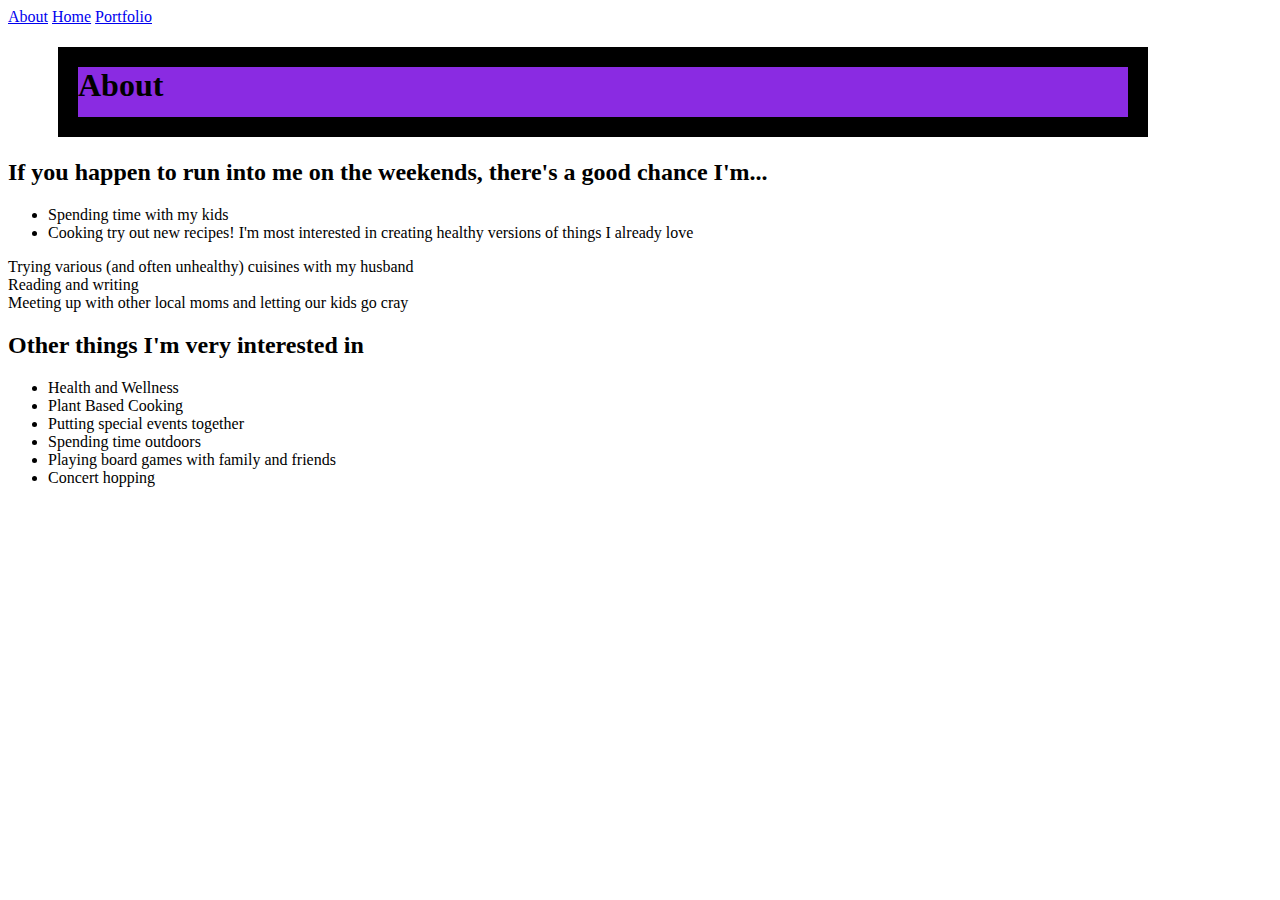
==== about.html @ 7938745d "save changes" ====
<!DOCTYPE html>
<html lang="en">
<head>
    <meta charset="UTF-8">
    <meta name="viewport" content="width=device-width, initial-scale=1.0">
    <title>About</title>
    <link rel="stylesheet" href="./style.css">
</head>
<body>
    <header>
        <nav>
<a href="./about.html"> About</a>
<a href="./index.html"> Home</a>
<a href="./portfolio.html"> Portfolio</a>
    </nav>
</header>
    <h1>About</h1>
    <section>
        
        <h2> If you happen to run into me on the weekends, there's a good chance I'm...</h2>
        <ul>
            <li> Spending time with my kids</li>
            <li> Cooking try out new recipes! I'm most interested in creating healthy versions of things I already love</li></ul>
            <li> Trying various (and often unhealthy) cuisines with my husband</li>
            <li> Reading and writing</li>
            <li> Meeting up with other local moms and letting our kids go cray</li>
        </ul>

        <h2> Other things I'm very interested in</h2>
        <ul> 
            <li> Health and Wellness</li>
            <li> Plant Based Cooking</li>
            <li> Putting special events together</li>
            <li> Spending time outdoors</li>
            <li> Playing board games with family and friends</li>
            <li> Concert hopping</li>
        </ul>
    </section>
</body>
</html>
---- style.css ----
.container{ 
    display:flex;
    flex-direction:row;
    justify-content: flex-start;
   width:fit-content;
   height: fit-content;
}

.project1{
   height: 200px;
   width: 350px;
}

.project2{
    height:150px;
    width: 300px;
}   

.project3{
    height: 350px;
    width: 250px;
   
}

h3{
    font-size:25px;
}

.project{
    width:375px;
    height:25px;
    border: 20px solid black;
    padding: 10px;
    margin: 10px;
    background-color:blueviolet;
}

.description{
    width:375px;
    height:500px;
    border: 20px solid black;
    padding: 10px;
    margin: 10px;
}

h1{
    width:1050px;
    height:50px;
    border: 20px solid black;
    background-color:blueviolet;
    margin-left: 50px;

}
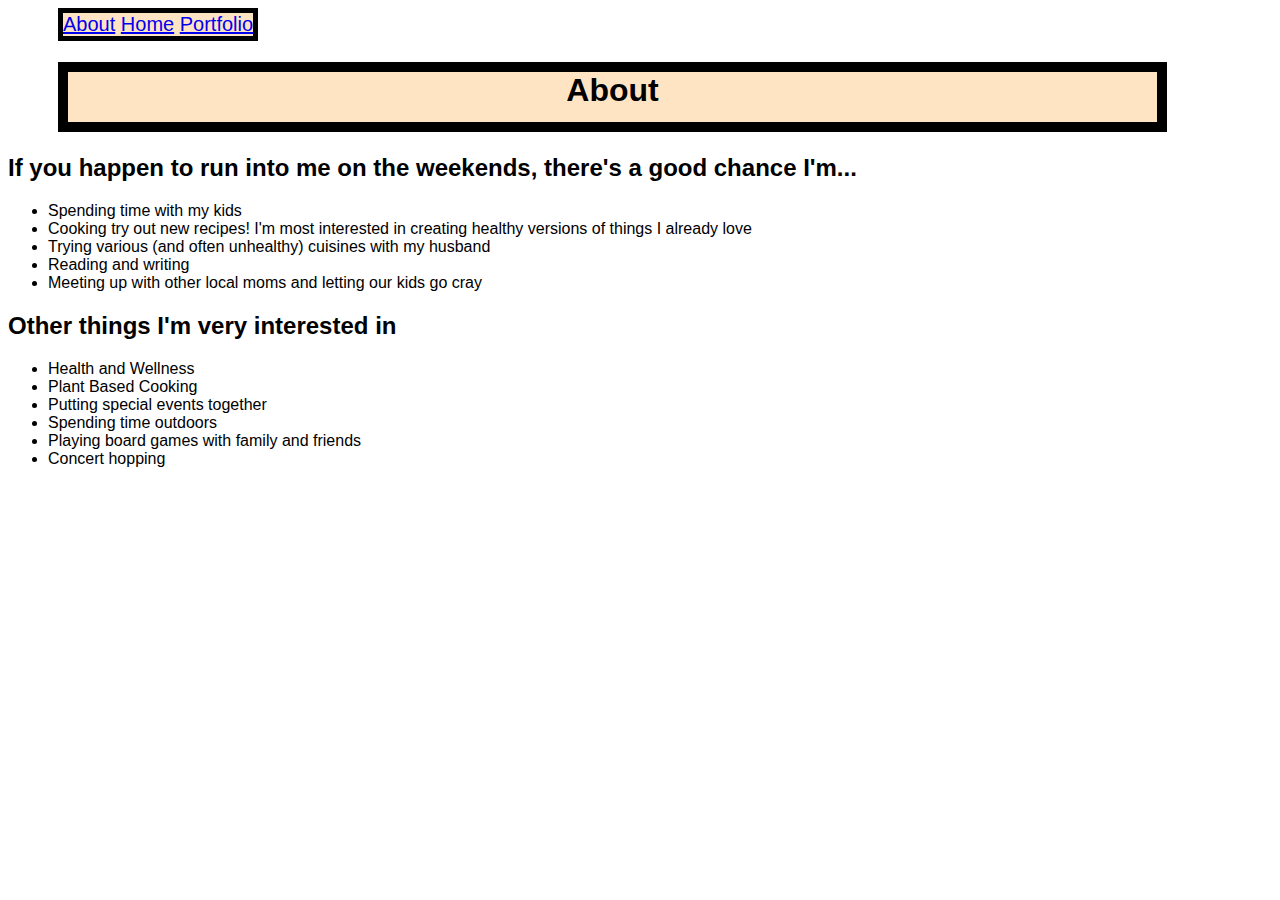
==== commit 24d4f86b: "add feature A" ====
--- a/about.html
+++ b/about.html
@@ -8,7 +8,7 @@
 </head>
 <body>
     <header>
-        <nav>
+        <nav class="navbar">
 <a href="./about.html"> About</a>
 <a href="./index.html"> Home</a>
 <a href="./portfolio.html"> Portfolio</a>
@@ -20,7 +20,7 @@
         <h2> If you happen to run into me on the weekends, there's a good chance I'm...</h2>
         <ul>
             <li> Spending time with my kids</li>
-            <li> Cooking try out new recipes! I'm most interested in creating healthy versions of things I already love</li></ul>
+            <li> Cooking try out new recipes! I'm most interested in creating healthy versions of things I already love</li>
             <li> Trying various (and often unhealthy) cuisines with my husband</li>
             <li> Reading and writing</li>
             <li> Meeting up with other local moms and letting our kids go cray</li>
--- a/style.css
+++ b/style.css
@@ -30,25 +30,42 @@
 .project{
     width:375px;
     height:25px;
-    border: 20px solid black;
+    border: 10px solid yellow;
     padding: 10px;
     margin: 10px;
-    background-color:blueviolet;
+    background-color:bisque;
+    text-align:center;
 }
 
 .description{
     width:375px;
     height:500px;
-    border: 20px solid black;
+    border: 10px solid pink;
     padding: 10px;
     margin: 10px;
 }
 
 h1{
-    width:1050px;
+    width:900x;
     height:50px;
-    border: 20px solid black;
-    background-color:blueviolet;
-    margin-left: 50px;
+    border: 10px solid black;
+    background-color:bisque;
+    margin-left:50px;
+    margin-right:105px;
+    text-align: center;
+}
+
+.navbar{
+    width:fit-content;
+    height:fit-content;
+    border: 5px solid black;
+    background-color:bisque;
+    align-items:center;
+    font-size: 20px;
+    margin-left:50px;
+}
+
+body{
+    font-family:Helvetica;
 
 }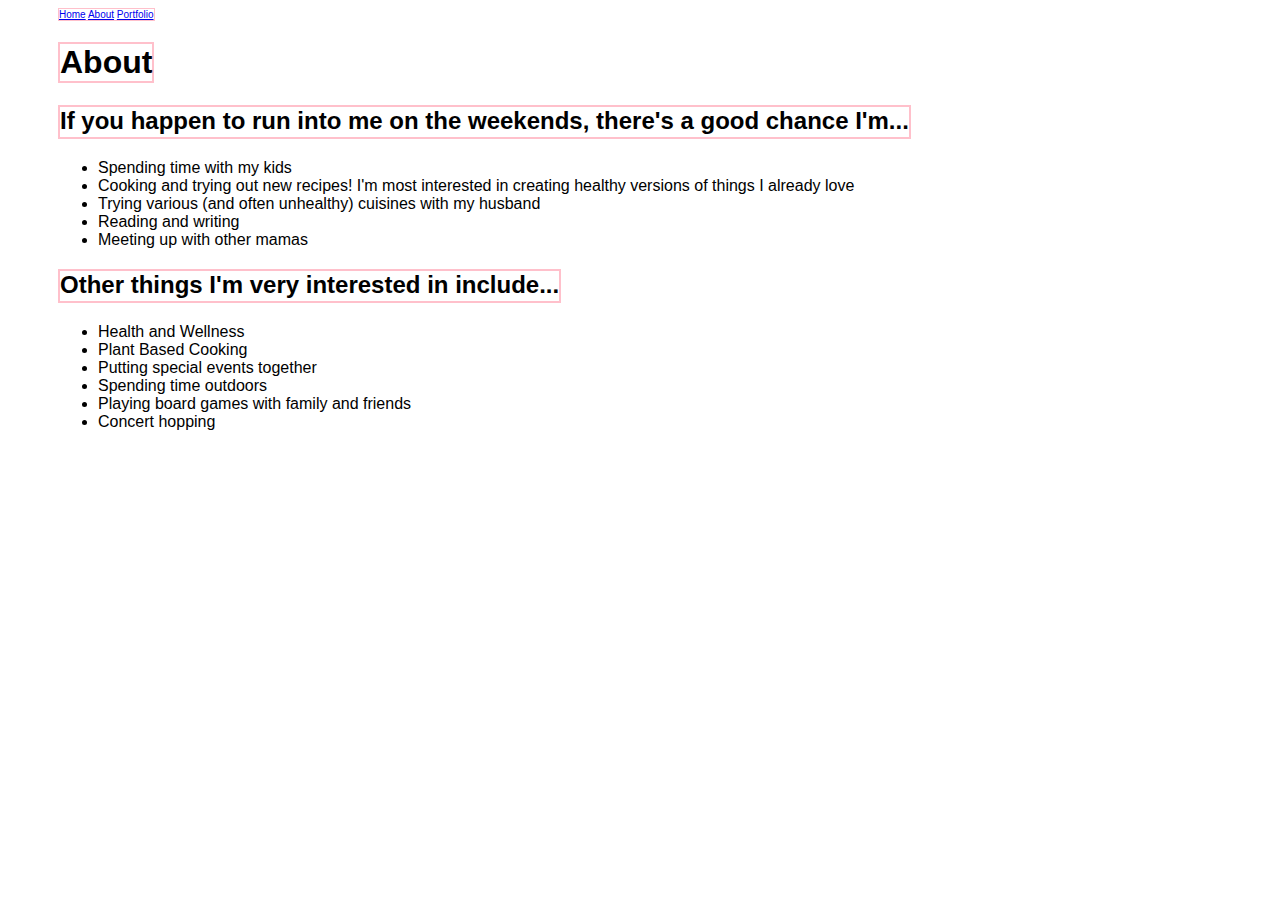
==== commit 1e287de2: "add new changes" ====
--- a/about.html
+++ b/about.html
@@ -9,25 +9,27 @@
 <body>
     <header>
         <nav class="navbar">
+<a href="./index.html"> Home</a>
 <a href="./about.html"> About</a>
-<a href="./index.html"> Home</a>
 <a href="./portfolio.html"> Portfolio</a>
     </nav>
 </header>
     <h1>About</h1>
     <section>
-        
+       
         <h2> If you happen to run into me on the weekends, there's a good chance I'm...</h2>
-        <ul>
+        <div class="list"><ul>
             <li> Spending time with my kids</li>
-            <li> Cooking try out new recipes! I'm most interested in creating healthy versions of things I already love</li>
+            <li> Cooking and trying out new recipes! I'm most interested in creating healthy versions of things I already love</li>
             <li> Trying various (and often unhealthy) cuisines with my husband</li>
             <li> Reading and writing</li>
-            <li> Meeting up with other local moms and letting our kids go cray</li>
+            <li> Meeting up with other mamas</li>
         </ul>
+        </div>
 
-        <h2> Other things I'm very interested in</h2>
-        <ul> 
+     
+    <h2> Other things I'm very interested in include...</h2>
+       <div class="list" ><ul> 
             <li> Health and Wellness</li>
             <li> Plant Based Cooking</li>
             <li> Putting special events together</li>
@@ -35,6 +37,8 @@
             <li> Playing board games with family and friends</li>
             <li> Concert hopping</li>
         </ul>
+    </div>
+    
     </section>
 </body>
 </html>--- a/style.css
+++ b/style.css
@@ -30,42 +30,48 @@
 .project{
     width:375px;
     height:25px;
-    border: 10px solid yellow;
+    border: 2px solid pink;
     padding: 10px;
     margin: 10px;
-    background-color:bisque;
     text-align:center;
 }
 
 .description{
     width:375px;
     height:500px;
-    border: 10px solid pink;
+    border: 1px solid pink;
     padding: 10px;
     margin: 10px;
 }
 
 h1{
-    width:900x;
-    height:50px;
-    border: 10px solid black;
-    background-color:bisque;
-    margin-left:50px;
-    margin-right:105px;
-    text-align: center;
+    height: fit-content;
+    border: 2px solid pink;
+    width:fit-content;
+    margin-left:50px;    
+    align-items:center;
 }
 
+h2{  height:30px;
+    width:fit-content;
+    border: 2px solid pink;
+    margin-left:50px;    
+    text-align: center;
+    align-items:center;}
 .navbar{
     width:fit-content;
     height:fit-content;
-    border: 5px solid black;
-    background-color:bisque;
+    border: 1px solid pink;
     align-items:center;
-    font-size: 20px;
+    font-size: 10px;
     margin-left:50px;
 }
 
 body{
     font-family:Helvetica;
+    list-style-type: circle;
+}
 
+.list{
+    margin-left: 50px;
 }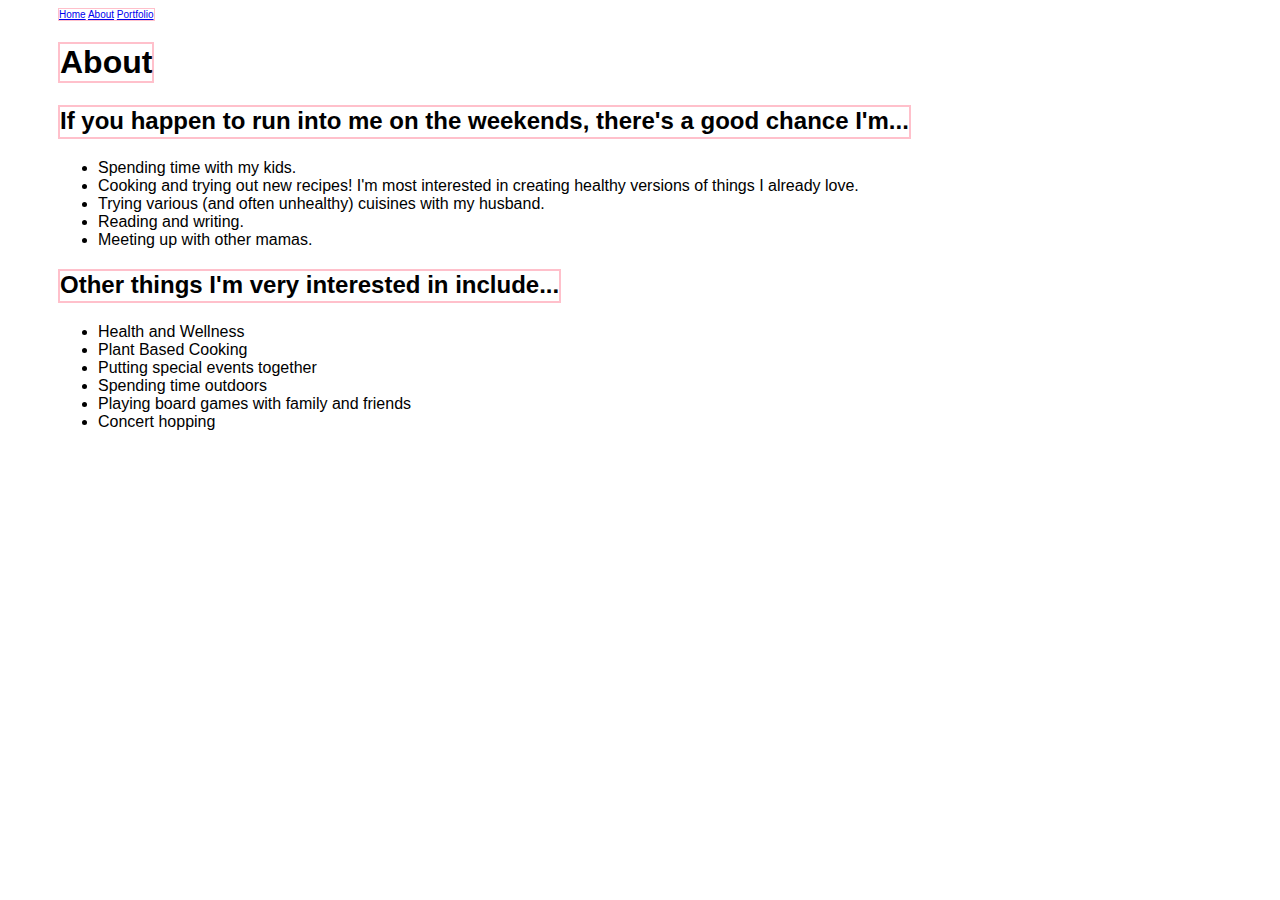
==== commit fef0c639: "finish project" ====
--- a/about.html
+++ b/about.html
@@ -19,11 +19,11 @@
        
         <h2> If you happen to run into me on the weekends, there's a good chance I'm...</h2>
         <div class="list"><ul>
-            <li> Spending time with my kids</li>
-            <li> Cooking and trying out new recipes! I'm most interested in creating healthy versions of things I already love</li>
-            <li> Trying various (and often unhealthy) cuisines with my husband</li>
-            <li> Reading and writing</li>
-            <li> Meeting up with other mamas</li>
+            <li> Spending time with my kids.</li>
+            <li> Cooking and trying out new recipes! I'm most interested in creating healthy versions of things I already love.</li>
+            <li> Trying various (and often unhealthy) cuisines with my husband.</li>
+            <li> Reading and writing.</li>
+            <li> Meeting up with other mamas.</li>
         </ul>
         </div>
 
--- a/style.css
+++ b/style.css
@@ -52,6 +52,9 @@
     align-items:center;
 }
 
+h4{
+    margin-left: 50px;
+}
 h2{  height:30px;
     width:fit-content;
     border: 2px solid pink;
@@ -67,6 +70,20 @@
     margin-left:50px;
 }
 
+p{
+    font-size: 20px;
+}
+.image{
+    height:400px;
+    width:550px;
+    border: 10px solid pink;
+}
+
+.imageToo{
+    hieght: 300px;
+    width: 300px;
+    border: 10px solid green;
+}
 body{
     font-family:Helvetica;
     list-style-type: circle;
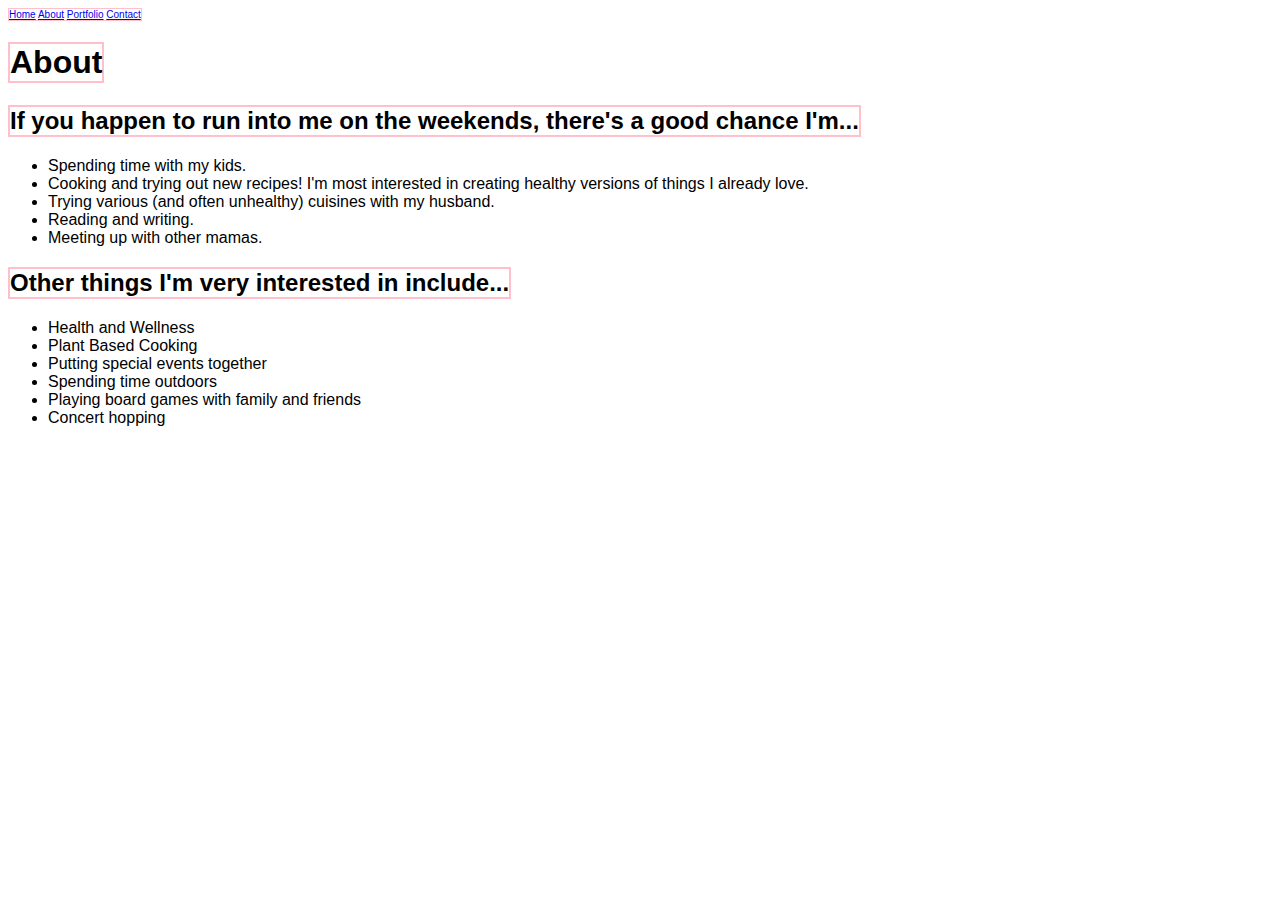
==== commit 1c68c886: "add new requirements" ====
--- a/about.html
+++ b/about.html
@@ -5,6 +5,7 @@
     <meta name="viewport" content="width=device-width, initial-scale=1.0">
     <title>About</title>
     <link rel="stylesheet" href="./style.css">
+    <script src="javascript.js"></script>
 </head>
 <body>
     <header>
@@ -12,6 +13,7 @@
 <a href="./index.html"> Home</a>
 <a href="./about.html"> About</a>
 <a href="./portfolio.html"> Portfolio</a>
+<a href="./contact.html">Contact</a>
     </nav>
 </header>
     <h1>About</h1>
--- a/style.css
+++ b/style.css
@@ -5,6 +5,7 @@
     justify-content: flex-start;
    width:fit-content;
    height: fit-content;
+   flex-wrap: wrap;
 }
 
 .project1{
@@ -19,8 +20,7 @@
 
 .project3{
     height: 350px;
-    width: 250px;
-   
+    width: 250px;   
 }
 
 h3{
@@ -31,64 +31,89 @@
     width:375px;
     height:25px;
     border: 2px solid pink;
-    padding: 10px;
-    margin: 10px;
+    padding: 20px;
     text-align:center;
+
 }
 
 .description{
     width:375px;
     height:500px;
     border: 1px solid pink;
-    padding: 10px;
-    margin: 10px;
+    padding: 20px;
+
+    @media screen and (max-width:600px){
+        border: 5px dashed black;
+        padding: 20px;
+        background-color: pink;
+    }    
 }
 
 h1{
     height: fit-content;
     border: 2px solid pink;
-    width:fit-content;
-    margin-left:50px;    
+    width:fit-content;  
     align-items:center;
+
+    @media screen and (max-width:600px){
+        background-color:pink;
+        border: 2px dashed black;
+    }
 }
 
-h4{
-    margin-left: 50px;
-}
-h2{  height:30px;
+
+h2{  
+    height:fit-content;
     width:fit-content;
     border: 2px solid pink;
-    margin-left:50px;    
     text-align: center;
-    align-items:center;}
+    align-items:center;
+    
+    @media screen and (max-width:600px) {
+        background-color:pink;
+        
+    }
+}
 .navbar{
     width:fit-content;
-    height:fit-content;
+     height:fit-content;
     border: 1px solid pink;
     align-items:center;
     font-size: 10px;
-    margin-left:50px;
+    
+
+    @media screen and (max-width:600px) {
+        font-size:15px;
+        background-color:pink;
+           }
 }
 
 p{
-    font-size: 20px;
+    font-size: 15px;
 }
+
 .image{
-    height:400px;
-    width:550px;
+    height:30vh;
+    width:50vh;
     border: 10px solid pink;
 }
 
 .imageToo{
-    hieght: 300px;
-    width: 300px;
-    border: 10px solid green;
+    height:20vh;
+    width:20vh;
+    border: 10px solid pink;
 }
+
 body{
     font-family:Helvetica;
     list-style-type: circle;
 }
 
-.list{
-    margin-left: 50px;
+
+
+.contactMe{
+    text-align:left;
+    border:10px solid pink;
+    height:fit-content;
+    width: fit-content;
 }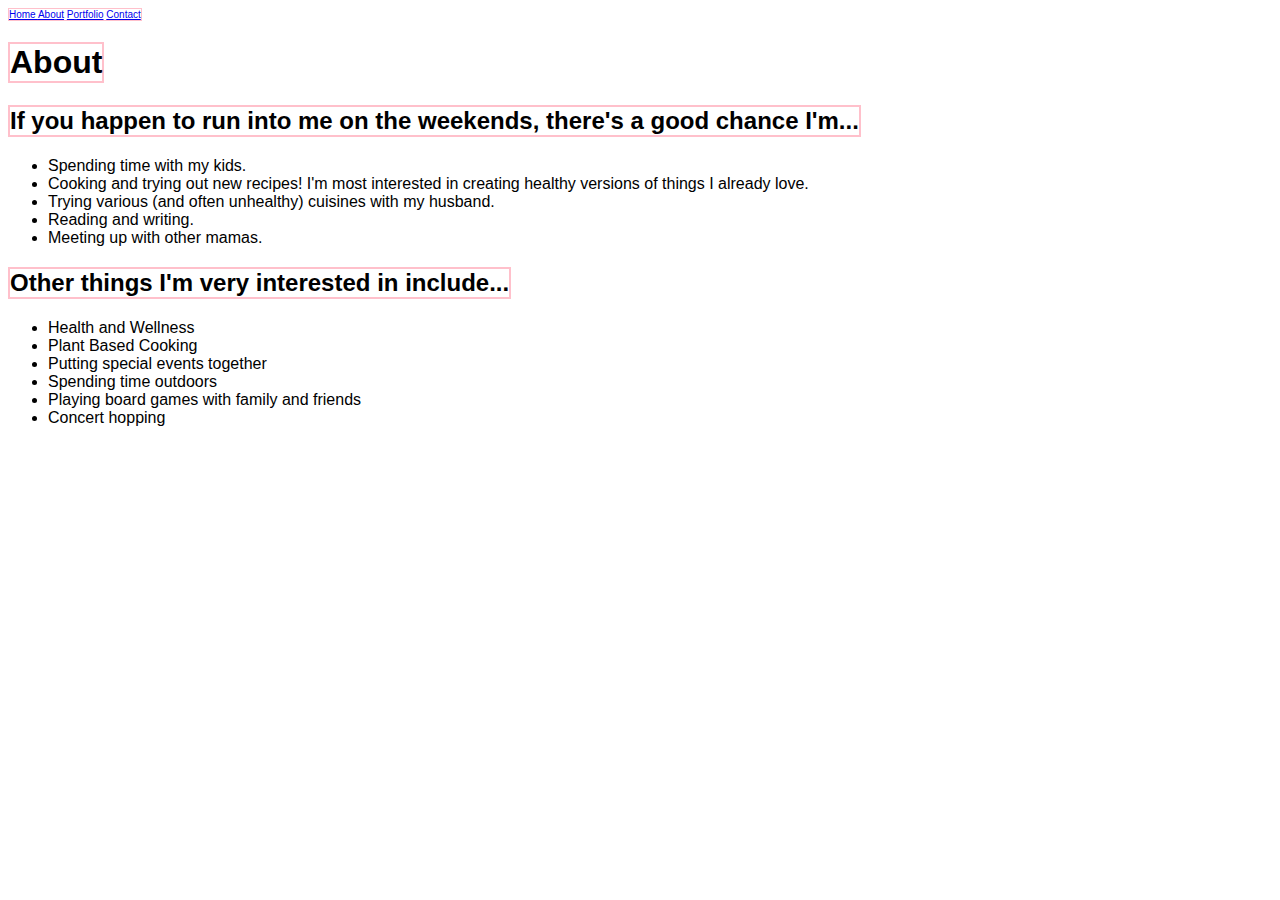
==== commit b66772e1: "add changes" ====
--- a/about.html
+++ b/about.html
@@ -10,7 +10,7 @@
 <body>
     <header>
         <nav class="navbar">
-<a href="./index.html"> Home</a>
+<a href="./index.html">Home </a>
 <a href="./about.html"> About</a>
 <a href="./portfolio.html"> Portfolio</a>
 <a href="./contact.html">Contact</a>
--- a/style.css
+++ b/style.css
@@ -25,6 +25,11 @@
 
 h3{
     font-size:25px;
+}
+
+h3:hover, h1:hover, h2:hover, .project:hover, .description:hover{
+    font-size:30px;
+    background-color:palevioletred;
 }
 
 .project{
@@ -116,4 +121,5 @@
     border:10px solid pink;
     height:fit-content;
     width: fit-content;
-}+}
+
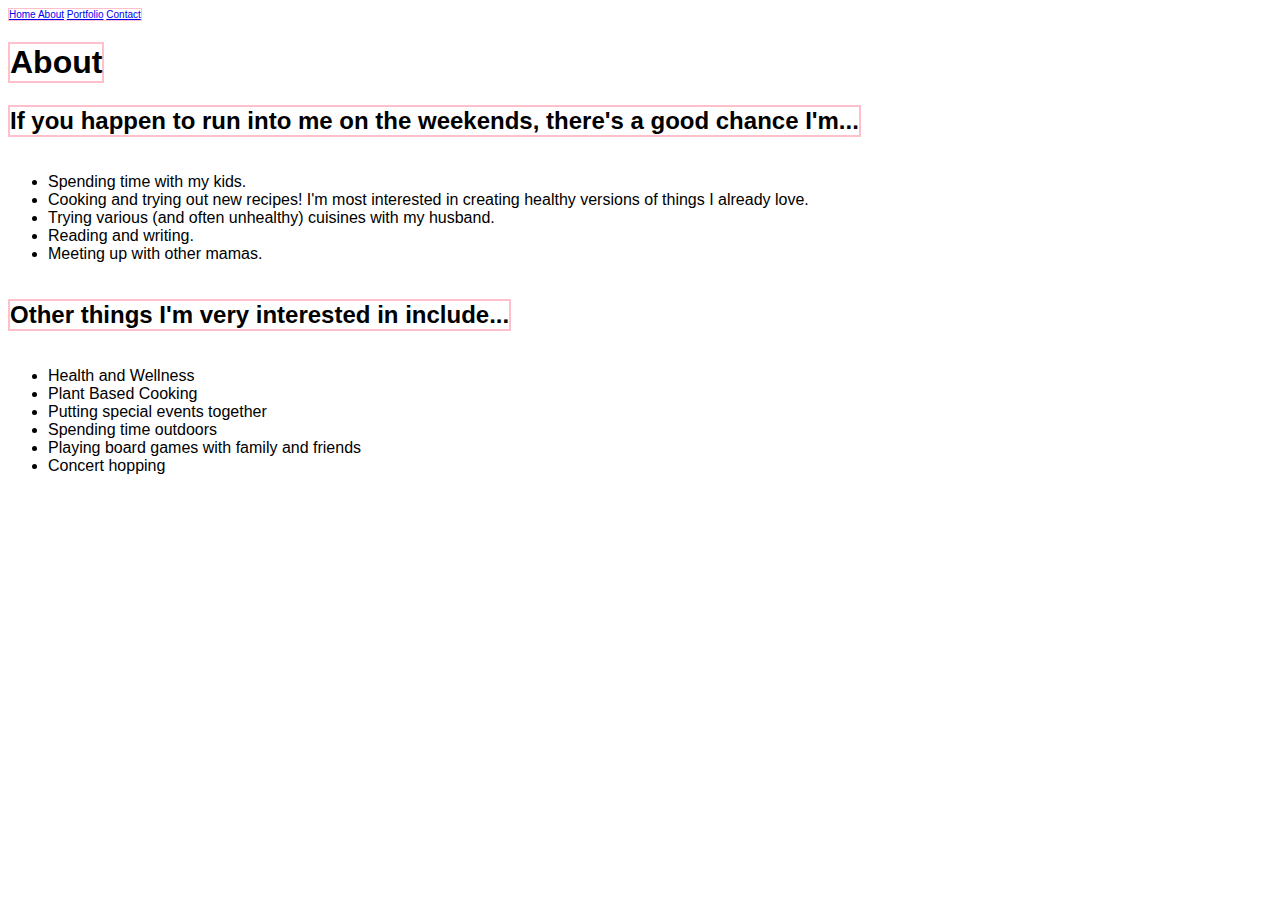
==== commit dcfacd07: "format code" ====
--- a/about.html
+++ b/about.html
@@ -1,5 +1,6 @@
 <!DOCTYPE html>
 <html lang="en">
+
 <head>
     <meta charset="UTF-8">
     <meta name="viewport" content="width=device-width, initial-scale=1.0">
@@ -7,40 +8,45 @@
     <link rel="stylesheet" href="./style.css">
     <script src="javascript.js"></script>
 </head>
+
 <body>
     <header>
         <nav class="navbar">
-<a href="./index.html">Home </a>
-<a href="./about.html"> About</a>
-<a href="./portfolio.html"> Portfolio</a>
-<a href="./contact.html">Contact</a>
-    </nav>
-</header>
+            <a href="./index.html">Home </a>
+            <a href="./about.html"> About</a>
+            <a href="./portfolio.html"> Portfolio</a>
+            <a href="./contact.html">Contact</a>
+        </nav>
+    </header>
     <h1>About</h1>
     <section>
-       
+
         <h2> If you happen to run into me on the weekends, there's a good chance I'm...</h2>
-        <div class="list"><ul>
-            <li> Spending time with my kids.</li>
-            <li> Cooking and trying out new recipes! I'm most interested in creating healthy versions of things I already love.</li>
-            <li> Trying various (and often unhealthy) cuisines with my husband.</li>
-            <li> Reading and writing.</li>
-            <li> Meeting up with other mamas.</li>
-        </ul>
+        <div class="list">
+            <ul>
+                <li> Spending time with my kids.</li>
+                <li> Cooking and trying out new recipes! I'm most interested in creating healthy versions of things I
+                    already love.</li>
+                <li> Trying various (and often unhealthy) cuisines with my husband.</li>
+                <li> Reading and writing.</li>
+                <li> Meeting up with other mamas.</li>
+            </ul>
         </div>
 
-     
-    <h2> Other things I'm very interested in include...</h2>
-       <div class="list" ><ul> 
-            <li> Health and Wellness</li>
-            <li> Plant Based Cooking</li>
-            <li> Putting special events together</li>
-            <li> Spending time outdoors</li>
-            <li> Playing board games with family and friends</li>
-            <li> Concert hopping</li>
-        </ul>
-    </div>
-    
+
+        <h2> Other things I'm very interested in include...</h2>
+        <div class="list">
+            <ul>
+                <li> Health and Wellness</li>
+                <li> Plant Based Cooking</li>
+                <li> Putting special events together</li>
+                <li> Spending time outdoors</li>
+                <li> Playing board games with family and friends</li>
+                <li> Concert hopping</li>
+            </ul>
+        </div>
+
     </section>
 </body>
+
 </html>--- a/style.css
+++ b/style.css
@@ -1,3 +1,7 @@
+body{
+    font-family:Helvetica;
+    list-style-type: circle;
+}
 
 .container{ 
     display:flex;
@@ -27,8 +31,8 @@
     font-size:25px;
 }
 
-h3:hover, h1:hover, h2:hover, .project:hover, .description:hover{
-    font-size:30px;
+h3:hover, h1:hover, h2:hover, .project:hover, .description:hover {
+    font-size:15px;
     background-color:palevioletred;
 }
 
@@ -38,7 +42,6 @@
     border: 2px solid pink;
     padding: 20px;
     text-align:center;
-
 }
 
 .description{
@@ -51,6 +54,7 @@
         border: 5px dashed black;
         padding: 20px;
         background-color: pink;
+        font-size:10px;
     }    
 }
 
@@ -63,6 +67,7 @@
     @media screen and (max-width:600px){
         background-color:pink;
         border: 2px dashed black;
+        font-size:20px;
     }
 }
 
@@ -76,6 +81,7 @@
     
     @media screen and (max-width:600px) {
         background-color:pink;
+        font-size:10px;
         
     }
 }
@@ -109,12 +115,6 @@
     border: 10px solid pink;
 }
 
-body{
-    font-family:Helvetica;
-    list-style-type: circle;
-}
-
-
 
 .contactMe{
     text-align:left;
@@ -123,3 +123,7 @@
     width: fit-content;
 }
 
+.list{
+    display: flex;
+    flex-wrap: wrap-reverse;
+}